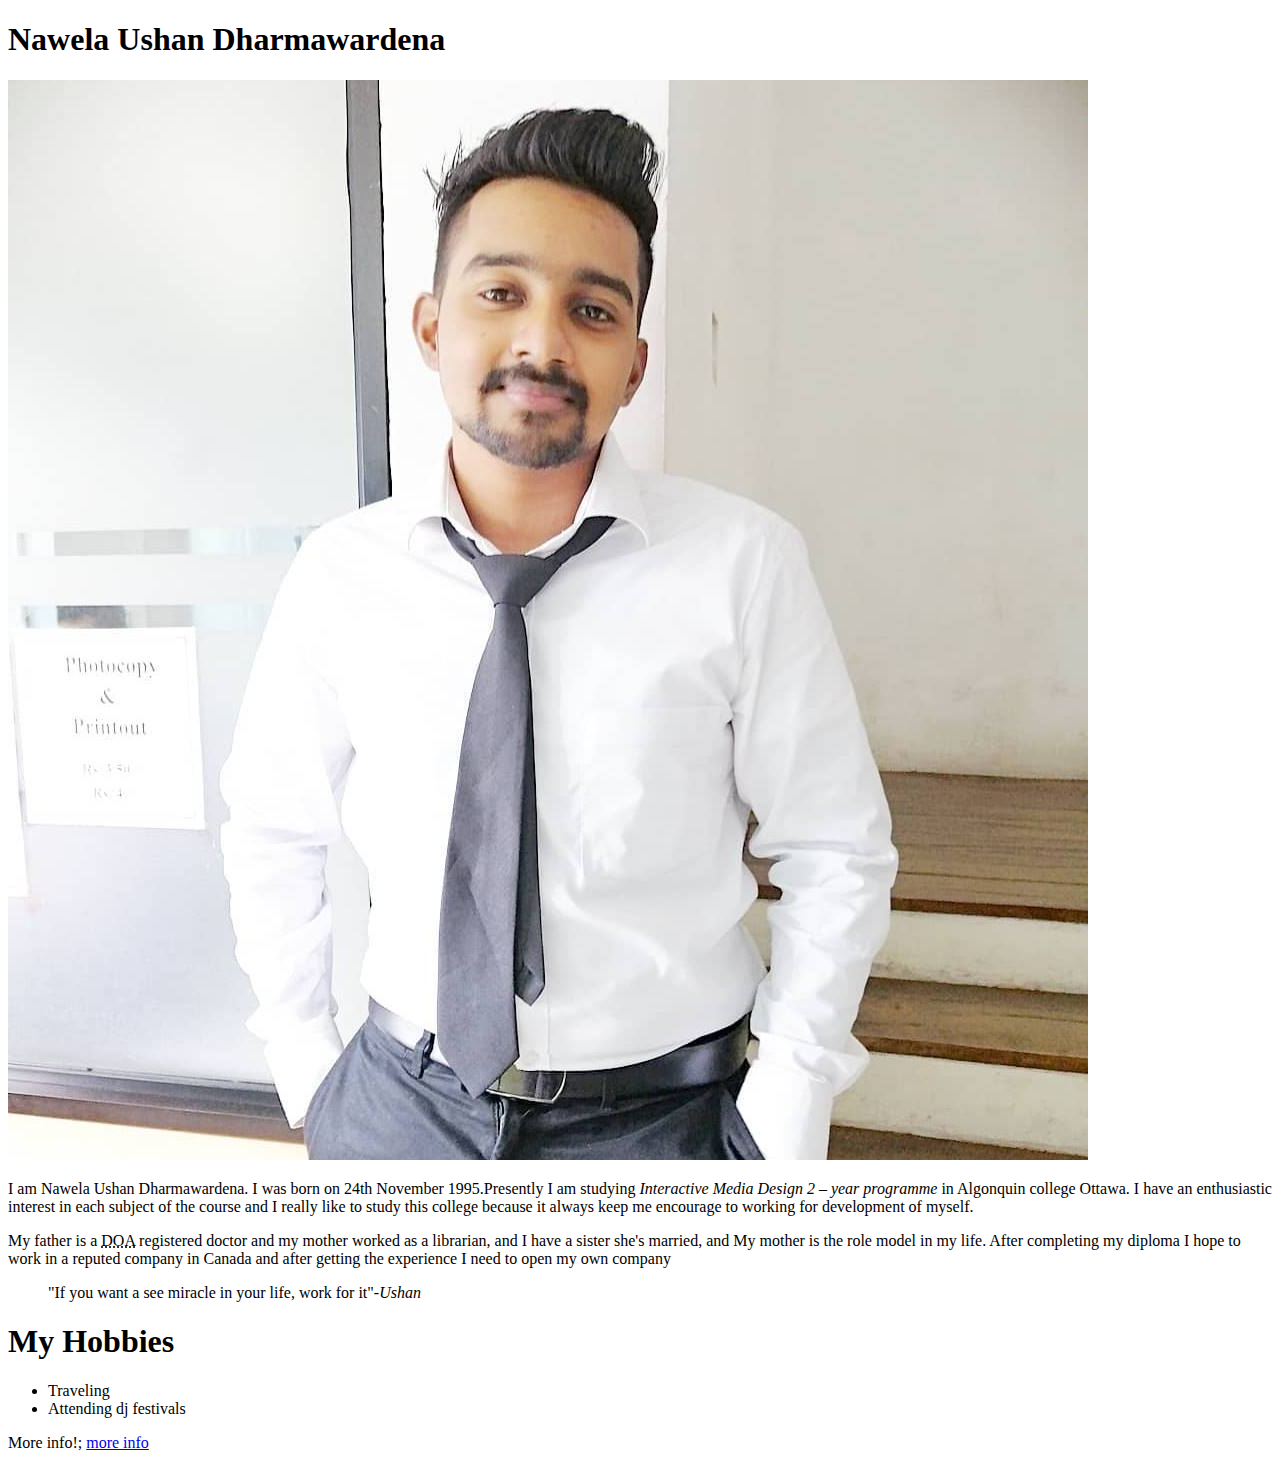
==== index.html @ 9029eebc "Rename document" ====
<!DOCTYPE html>
<html lang="en">
<head>
    <meta charset="UTF-8">
    <meta http-equiv="X-UA-Compatible" content="IE=edge">
    <meta name="viewport" content="width=device-width, initial-scale=1.0">
    <title>html-assignments</title>
</head>

<body>
    <h1>Nawela Ushan Dharmawardena</h1>
    <img src="images/my.jpg" class="img-fluid" alt="My image">
<title>About Me!</title>
<p>I am Nawela Ushan Dharmawardena. I was born on 24th  November 1995.Presently I am studying <em>Interactive Media Design 2 – year programme</em> in Algonquin college Ottawa. I have an enthusiastic interest in each subject of the course and I really like to study this college because it always keep me encourage to working for development of myself.</p>
<p>My father is a <abbr title="Department of ayurveda ">DOA</abbr> registered doctor and my mother worked as a librarian, and I have a  sister she's married, and My mother is the role model in my life. After completing my diploma I hope to work in a reputed company in Canada and after getting the experience I need to open my own company  </p>
    <blockquote>
        "If you want a see miracle in your life, work for it"-<cite>Ushan</cite>
      
      </blockquote>
      <h1>My Hobbies</h1>
<Ul>
    <li>Traveling</li>
    <li>Attending dj festivals</li>
</Ul>
<p>More info!; <a href="notes.html" target="_self">more info </a></p>
      
</body>
</html>
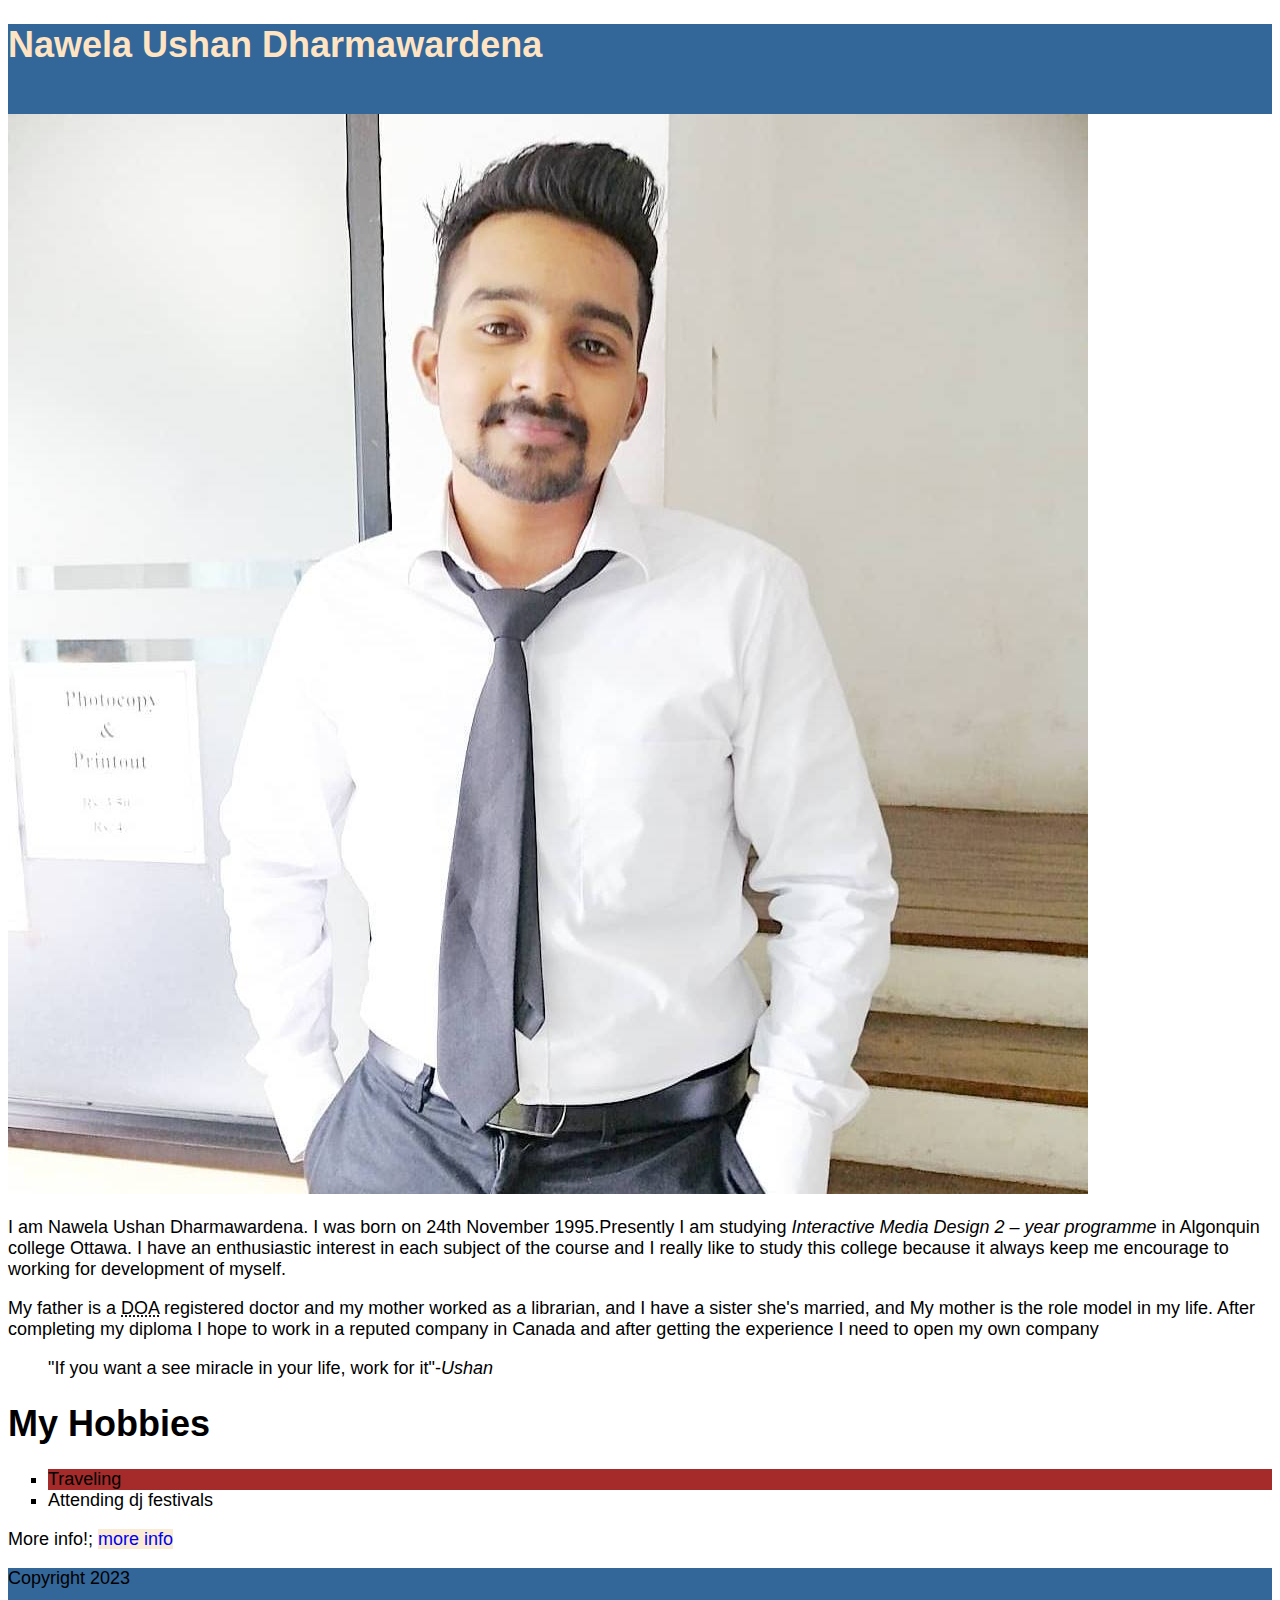
==== commit 20759ecd: "css2" ====
--- a/index.html
+++ b/index.html
@@ -5,10 +5,14 @@
     <meta http-equiv="X-UA-Compatible" content="IE=edge">
     <meta name="viewport" content="width=device-width, initial-scale=1.0">
     <title>html-assignments</title>
+    <link rel="stylesheet" href="main.css">
 </head>
 
 <body>
-    <h1>Nawela Ushan Dharmawardena</h1>
+    <header class="site-title">
+        <h1>Nawela Ushan Dharmawardena</h1>
+    </header>
+    
     <img src="images/my.jpg" class="img-fluid" alt="My image">
 <title>About Me!</title>
 <p>I am Nawela Ushan Dharmawardena. I was born on 24th  November 1995.Presently I am studying <em>Interactive Media Design 2 – year programme</em> in Algonquin college Ottawa. I have an enthusiastic interest in each subject of the course and I really like to study this college because it always keep me encourage to working for development of myself.</p>
@@ -23,6 +27,7 @@
     <li>Attending dj festivals</li>
 </Ul>
 <p>More info!; <a href="notes.html" target="_self">more info </a></p>
+<footer>Copyright 2023 </footer>
       
 </body>
 </html>
--- a/main.css
+++ b/main.css
@@ -0,0 +1,56 @@
+body{
+  font-family: Arial, Helvetica, sans-serif;
+  font-size: 18px;
+}
+
+
+header, footer{
+  position: relative;
+  background-color: #369;
+  width: 100%;
+}
+
+header{
+  height: 10vh;
+}
+
+footer{
+  height: 05vh;
+  bottom: 0;
+}
+
+footer h2{
+  position: absolute;
+  
+
+}
+
+.site-title {
+  color: bisque;
+
+}
+
+#my.jpg {
+  box-shadow: 0px 0px 2px 1px blueviolet;
+  
+
+}
+
+ul {
+  list-style-type: square;
+}
+
+li:nth-child(odd) {
+  background-color: brown;
+}
+
+a:link {
+  text-decoration: none;
+  background-color: antiquewhite;
+  border: #000;
+}
+
+.notes:hover{
+  cursor: pointer;
+  color: red;
+}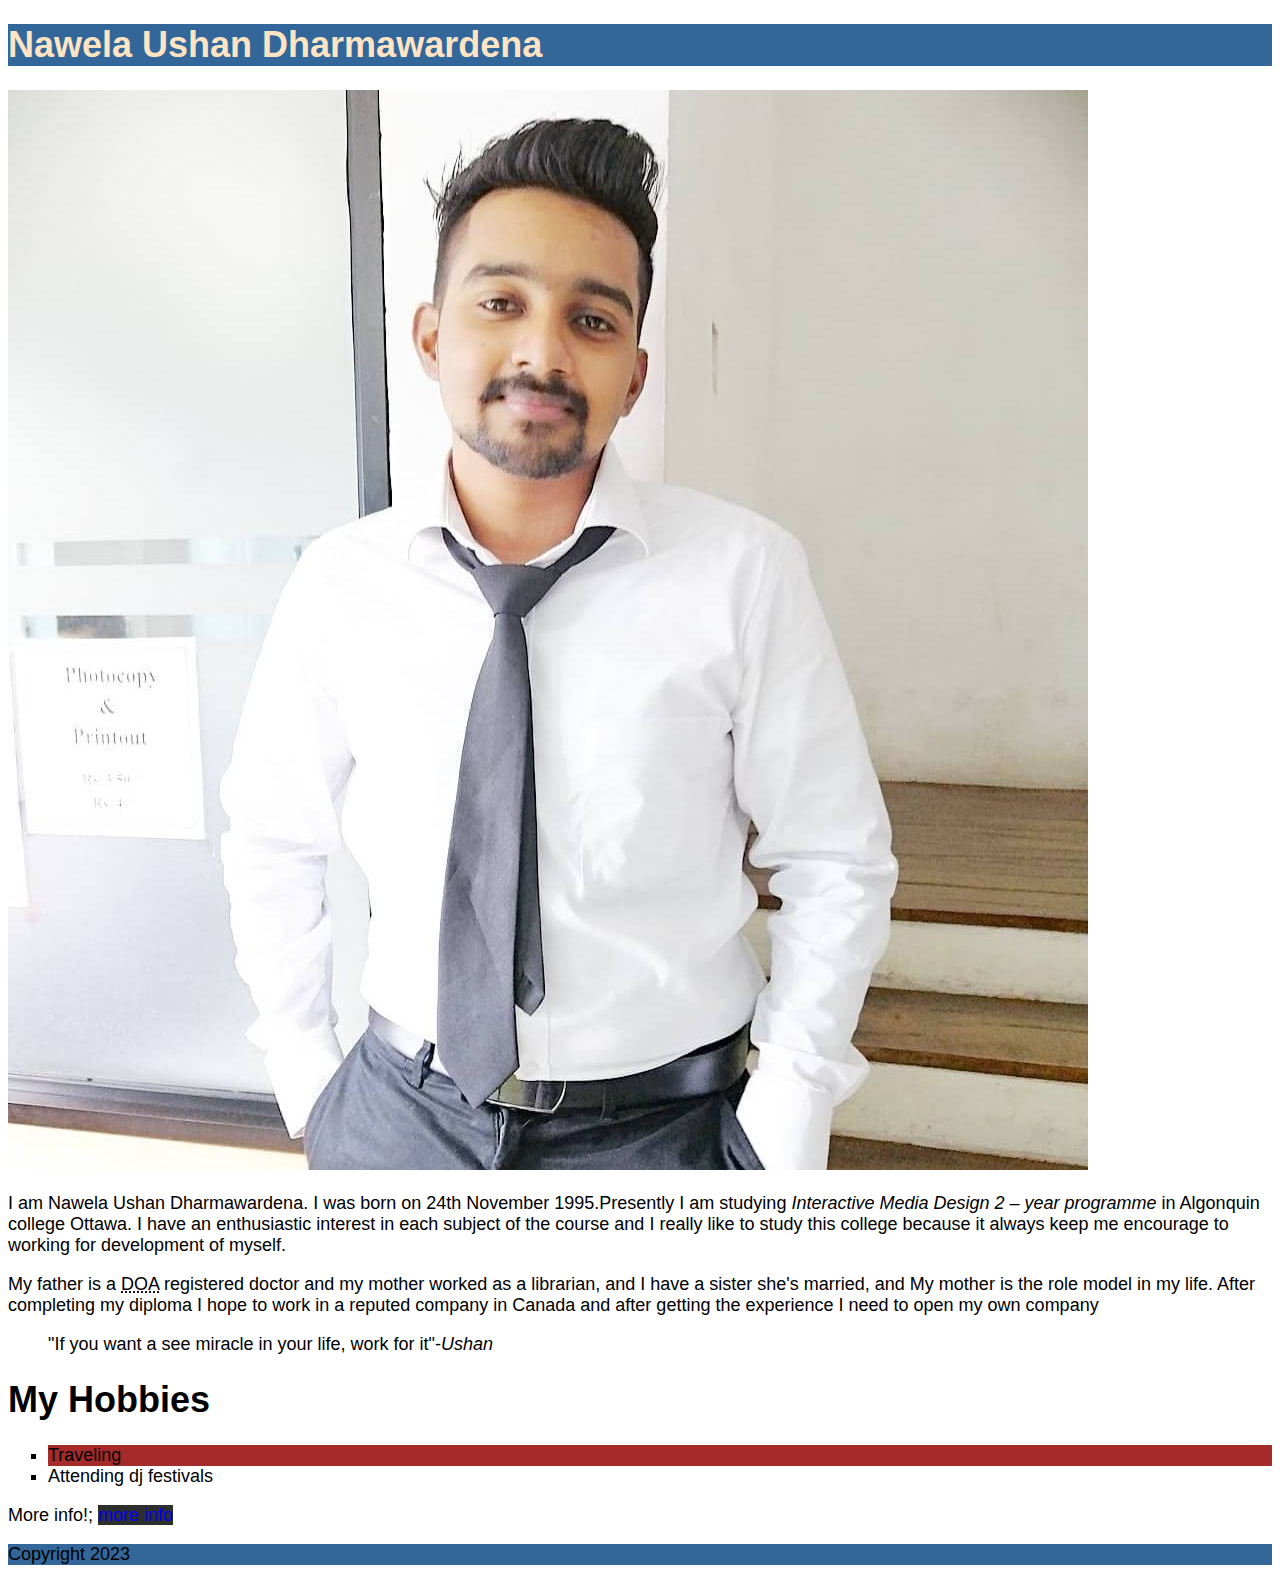
==== commit de17a386: "code change" ====
--- a/index.html
+++ b/index.html
@@ -15,6 +15,8 @@
     
     <img src="images/my.jpg" class="img-fluid" alt="My image">
 <title>About Me!</title>
+
+
 <p>I am Nawela Ushan Dharmawardena. I was born on 24th  November 1995.Presently I am studying <em>Interactive Media Design 2 – year programme</em> in Algonquin college Ottawa. I have an enthusiastic interest in each subject of the course and I really like to study this college because it always keep me encourage to working for development of myself.</p>
 <p>My father is a <abbr title="Department of ayurveda ">DOA</abbr> registered doctor and my mother worked as a librarian, and I have a  sister she's married, and My mother is the role model in my life. After completing my diploma I hope to work in a reputed company in Canada and after getting the experience I need to open my own company  </p>
     <blockquote>
--- a/main.css
+++ b/main.css
@@ -10,28 +10,13 @@
   width: 100%;
 }
 
-header{
-  height: 10vh;
-}
-
-footer{
-  height: 05vh;
-  bottom: 0;
-}
-
-footer h2{
-  position: absolute;
-  
-
-}
-
 .site-title {
   color: bisque;
 
 }
 
-#my.jpg {
-  box-shadow: 0px 0px 2px 1px blueviolet;
+#my-image {
+  box-shadow: 0px 0px 2px 1px black;
   
 
 }
@@ -46,11 +31,13 @@
 
 a:link {
   text-decoration: none;
-  background-color: antiquewhite;
-  border: #000;
+  background-color: #2c2f2c;
+  border: #895214;
 }
 
-.notes:hover{
+.notes-link:hover {
   cursor: pointer;
   color: red;
-}+
+}
+
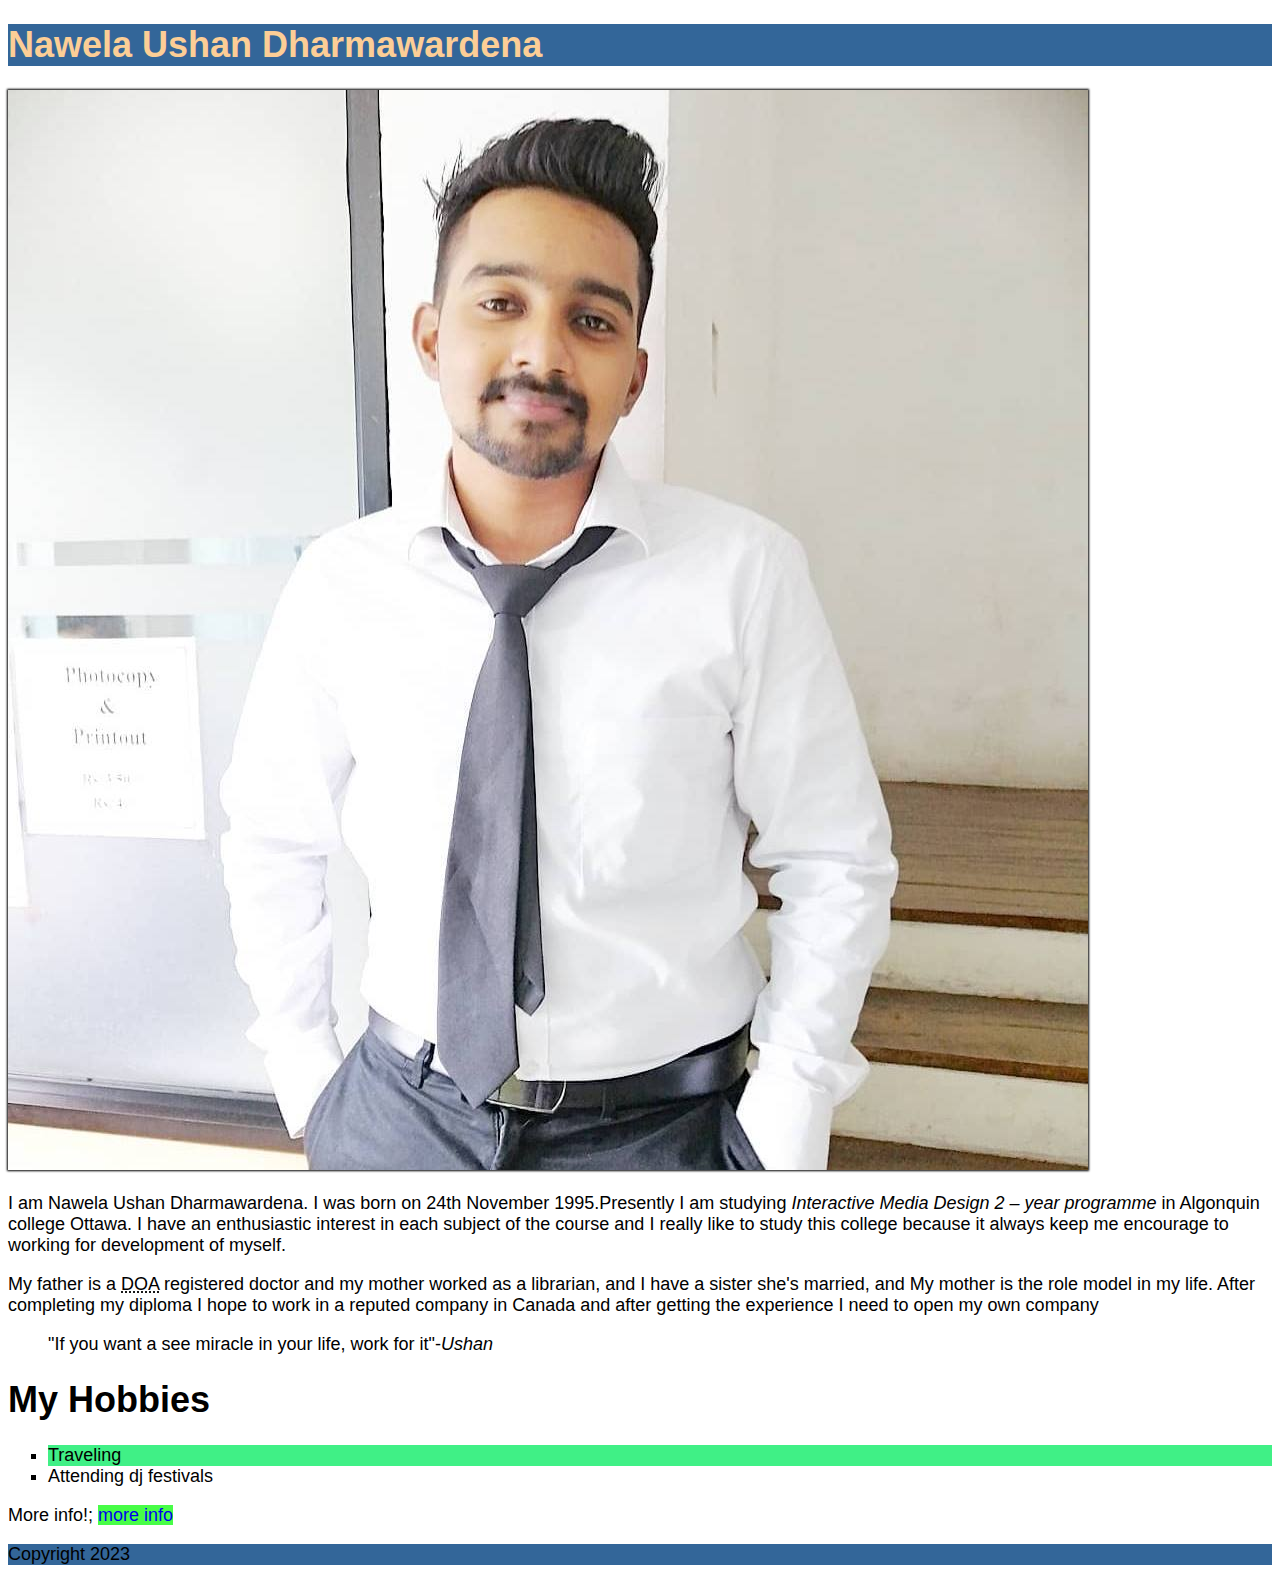
==== commit e4998aae: "color change" ====
--- a/index.html
+++ b/index.html
@@ -7,13 +7,12 @@
     <title>html-assignments</title>
     <link rel="stylesheet" href="main.css">
 </head>
-
 <body>
     <header class="site-title">
         <h1>Nawela Ushan Dharmawardena</h1>
     </header>
     
-    <img src="images/my.jpg" class="img-fluid" alt="My image">
+    <img src="images/my.jpg" class="img-fluid" alt="My image" id="my-image">
 <title>About Me!</title>
 
 
@@ -28,8 +27,10 @@
     <li>Traveling</li>
     <li>Attending dj festivals</li>
 </Ul>
-<p>More info!; <a href="notes.html" target="_self">more info </a></p>
-<footer>Copyright 2023 </footer>
+<p>More info!; <a href="notes.html" target="_self" class="notes-link">more info </a></p>
+
+<footer>Copyright 2023
+</footer>
       
 </body>
 </html>
--- a/main.css
+++ b/main.css
@@ -2,23 +2,18 @@
   font-family: Arial, Helvetica, sans-serif;
   font-size: 18px;
 }
-
-
 header, footer{
-  position: relative;
   background-color: #369;
-  width: 100%;
 }
 
 .site-title {
-  color: bisque;
+  color: rgb(252, 206, 150);
 
 }
 
 #my-image {
   box-shadow: 0px 0px 2px 1px black;
   
-
 }
 
 ul {
@@ -26,18 +21,18 @@
 }
 
 li:nth-child(odd) {
-  background-color: brown;
+  background-color: rgb(64, 240, 134);
 }
 
 a:link {
   text-decoration: none;
-  background-color: #2c2f2c;
-  border: #895214;
+  background-color: #47fd47;
+  border: #faaf59;
 }
 
-.notes-link:hover {
+.notes-link:hover{
   cursor: pointer;
-  color: red;
+  color:rgb(255, 255, 43);
 
 }
 
